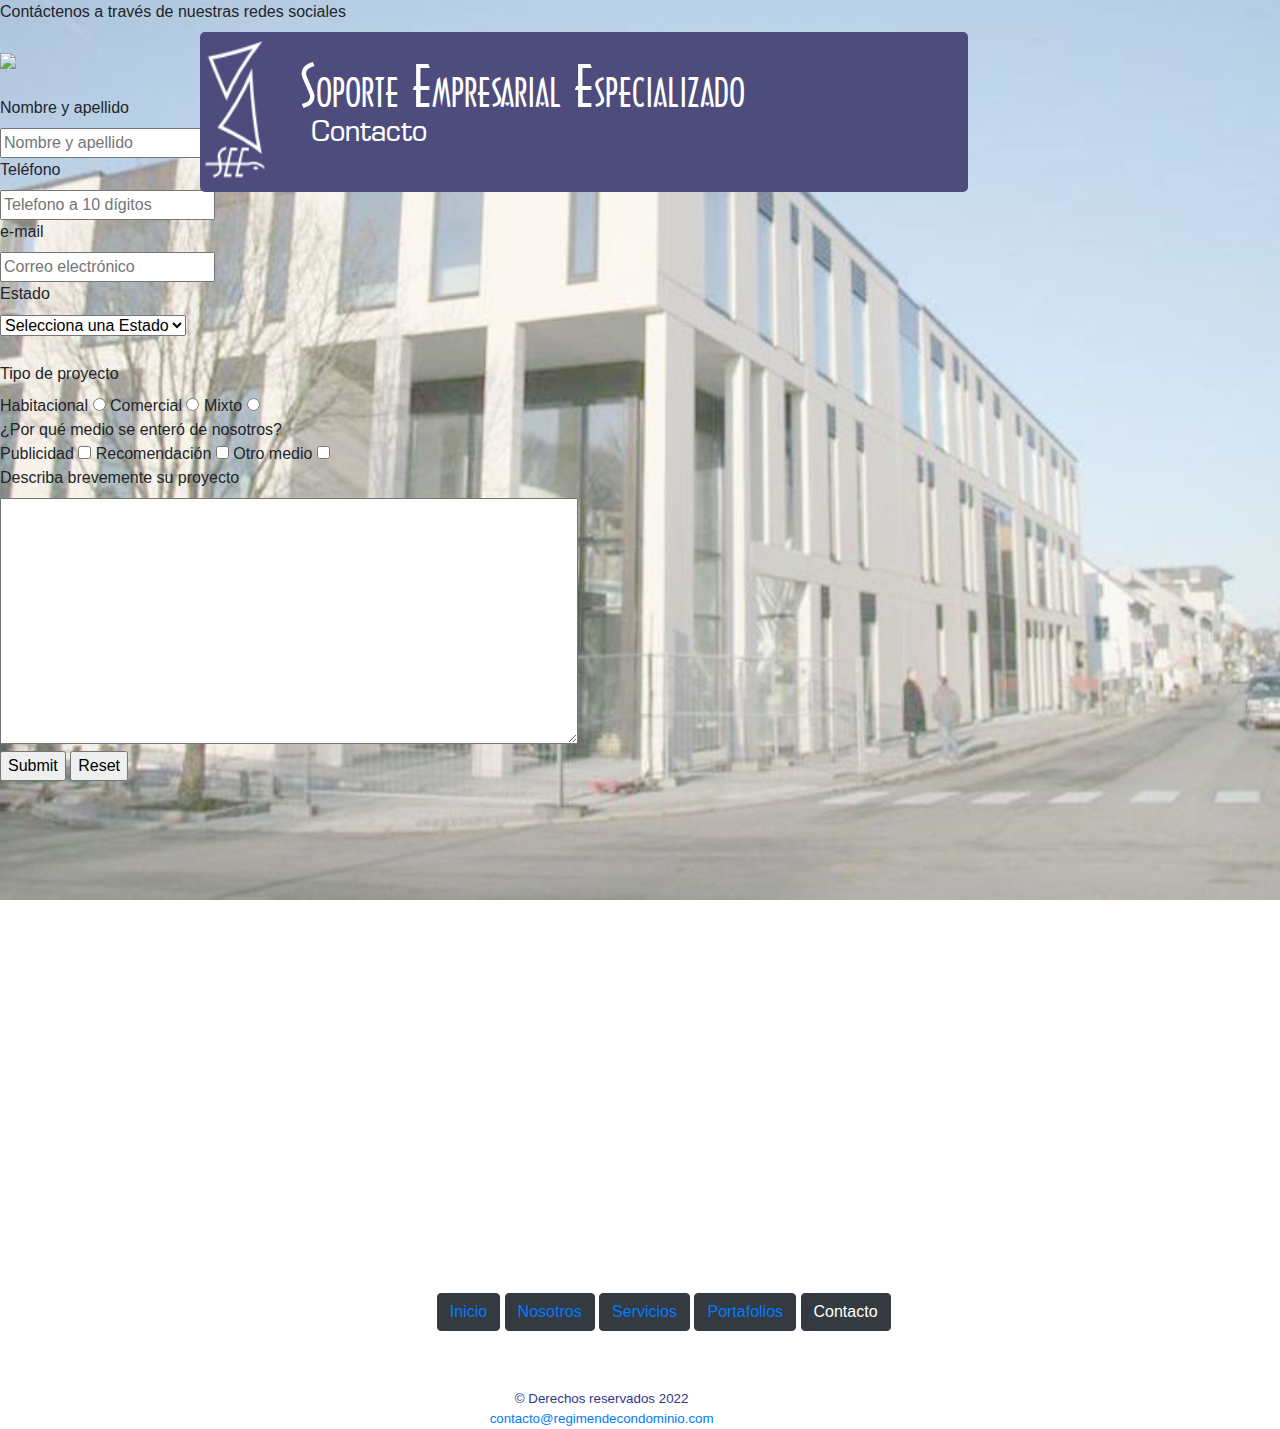
==== pages/Contacto.html @ 335d750f "Actualizacion Actualizacion Actualizacion" ====
<!DOCTYPE html>
<html lang="es">
<head>
    <meta charset="UTF-8">
    <meta http-equiv="X-UA-Compatible" content="IE=edge">
    <meta name="viewport" content="width=device-width, initial-scale=1, maximum-scale=1, user-scalable=no">    <link rel="shortcut icon" href="./assets/img/Logo SEE.png" />
    <title>Contacto</title>
    <link rel="shortcut icon" href="../assets/img/Logo SEE.png" />
    <link rel="stylesheet" href="https://cdn.jsdelivr.net/npm/bootstrap@4.3.1/dist/css/bootstrap.min.css" integrity="sha384-ggOyR0iXCbMQv3Xipma34MD+dH/1fQ784/j6cY/iJTQUOhcWr7x9JvoRxT2MZw1T" crossorigin="anonymous">
    <link rel="stylesheet" href="../css/style.css">
</head>

<body>
    <div class="bg">

<!--Logotipo del encabezado-->
        <div class="header">
            <div>
                <img src="../assets/img/logoW.png" class="header logo"/>
            </div>

<!--Textos del encabezado-->
            <div>
                <div class="title">
                    <h1 class="title h1">Soporte Empresarial Especializado</h1>
                    <br />
                </div>
                <div class="subtitle">
                    <h3 class="subtitle h3">Contacto</h3>
                </div>
            </div>
        </div>    
  
  <!--Contenedor 3: Cuerpo de la página-->
  <div class="legend">
  Contáctenos a través de nuestras redes sociales
  <br />
  <br />
  <img src="../assets/img/redes.png" width="160" />
  </div>
  <br />

  <!-- Formulario -->
  <section class="formulario">
    <form>
      <label for="nombre">
        Nombre y apellido
      </label>
      <br />
      <input type="text" id="nombre_y_apellido" placeholder="Nombre y apellido" maxlength="255" />
      <br />
      <label for="telefono">
        Teléfono
      </label>
      <br />
      <input type="tel" id="telefono" placeholder="Telefono a 10 dígitos" maxlength="10" />
      <br />
      <label for="mail">
        e-mail
      </label>
      <br />
      <input type="email" id="mail" placeholder="Correo electrónico" />
      <br />
      <label>
        Estado
      </label>
      <br />
      <select>
        <option selected="selected">Selecciona una Estado</option>
        <option>Ciudad de México</option>
        <option>Interior de la república</option>
      </select>
      <br /><br />
      <label>
        Tipo de proyecto
      </label>
      <br />
      <span>Habitacional</span>
      <input type="radio" name="opcion" value="Habitacional" />
      <span>Comercial</span>
      <input type="radio" name="opcion" value="Comercial" />
      <span>Mixto</span>
      <input type="radio" name="opcion" value="Mixto" />
      <br />
      ¿Por qué medio se enteró de nosotros?
      </label>
      <br />
      <span>Publicidad</span>
      <input type="checkbox" name="publicidad" />
      <span>Recomendación</span>
      <input type="checkbox" name="recomendacion" />
      <span>Otro medio</span>
      <input type="checkbox" name="otro" />
      <br />
      <label for="descrición">
        Describa brevemente su proyecto
      </label>
      <br />
      <textarea id="comentarios" rows="10" cols="60"></textarea>
      <br />
      <input type="submit" />
      <input type="reset" />
    </form>
  </section>

<!--Menú-->
<div >
  <div class="menu pages">
      <ul class="li">
          <link><a href="../index.html" class="btn btn-dark btn-link">Inicio</a>
          <link><a href="../pages/Nosotros.html" class="btn btn-dark btn-link">Nosotros</a>
          <link><a href="./pages/Servicios.html" class="btn btn-dark btn-link">Servicios</a>
          <link><a href="../pages/Portafolios.html" class="btn btn-dark btn-link">Portafolios</a>
          <button type="button" class="btn btn-dark">Contacto</button>

      </ul>
      <br/>
  </div>
</div>

<!--Pie de página-->
<div >
  <h5>© Derechos reservados 2022
  <a href="mailto:contacto@regimendecondominio.com">contacto@regimendecondominio.com</a></h5>
</div>
</div>
<script src="https://cdn.jsdelivr.net/npm/bootstrap@5.2.0-beta1/dist/js/bootstrap.bundle.min.js" integrity="sha384-pprn3073KE6tl6bjs2QrFaJGz5/SUsLqktiwsUTF55Jfv3qYSDhgCecCxMW52nD2" crossorigin="anonymous"></script>
</div>
</body>
  </html>
---- css/style.css ----
@font-face { font-family: architecture; src: url("../assets/fonts/architrn.TTF"); } 
@font-face { font-family: metrostyle; src: url("../assets/fonts/METR55W.TTF"); }

body, html {
  height: 100%;
  margin: 0;
}

.bg {
  /* The image used */
  background-image: url("../assets/img/fondo.jpg");

  /* Full height */
  height: 100%; 

  /* Center and scale the image nicely */
  background-position: center;
  background-repeat: no-repeat;
  background-size: cover;
}

.cajita {
  display: flex;
  direction: start;
  width: 60px;
  height: 100px;
  margin-top: 20%;
  margin-left: 30%;
  justify-content: center;
  align-items: center;
  padding-left: 03px;
  padding-top: 05px;
  padding-bottom: 05px;
  position: absolute;
  background-color: #4D4C7D;
}


.título {
  font-family: architecture;
  font-size: 3.5em;
  line-height: 1em;
  font-variant: small-caps;
  color: #4D4C7D;
  text-align: start;
  position: absolute;
  margin-top: 20%;
  margin-left: 35%;
  }

  .subtitulo {
    font-family: metrostyle;
    font-size: 1.5em;
    font-weight: normal;
    color: #4D4C7D;
    text-align: start;
    position: absolute;
    margin-top: 23%;
    margin-left: 40%;
  }

.menu {
  position: absolute;
  height: 10px;
  display: flex;
  flex-direction: row;
  margin-top: 40%;
  margin-left: 31%;
  justify-content: space-evenly;
  flex-wrap: nowrap;
}

.menu .pages {
  position: absolute;
  height: 10px;
  display: flex;
  flex-direction: row;
  margin-top: -40%;
  margin-left: 31%;
  justify-content: space-evenly;
  flex-wrap: nowrap;
}

div h5 {
  position: absolute;
  width: 40%;
  height: 10px;
  display: flex;
  flex-direction: column;
  margin-top: 47.5%;
  margin-left: 27%;
  justify-content: space-evenly;
  flex-wrap: nowrap;
  font-family: Arial, Helvetica, sans-serif;
  font-size: smaller;
  color: rgb(45,54,142);
  text-align: center;
  line-height: 1.5em;
}

.header {
  display: flex;
  position: absolute;
  flex-flow: row nowrap;
  justify-content: flex-start;
  width: 60%;
  height: 160px;
  margin-top: 02.5%;
  margin-left: 200px;
  align-items: flex-start;
  background-color: #4D4C7D;
  border-radius: 05px;
}

.imagen {
  width:20%;
  margin-left: 2.5%;
}

.logo {
  padding: 0.5%;
  margin-top: .5%;
  margin-left: 0%;
  width: 9%;
  height: 92%;
}
    
.header .title {
    font-family: architecture;
    flex-wrap: nowrap;
    font-variant: small-caps;
    color: white;
    text-align:start;
    position: absolute;
    top: 15px;
    left: 50px;
    width: 80%;
    }

.h1 {
    font-size: 3.5em;
    line-height: 1em;
    font-weight: normal;
}

.header .subtitle {
    font-family: metrostyle;
    flex-wrap: nowrap;
    color: white;
    text-align:start;
    position: absolute;
    top: 53%;
    left: 08%;
    width: 80%;
    }

.h3 {
  font-size: 1.75em;
  line-height: 1em;
  font-weight: light  
}
  
  .contenido {
    display: flex;
    flex-direction: column;
    position: absolute;
    width: 25%;
    height: 17%;
    border-radius: 05px;
    margin-top: -35%;
    margin-bottom: 05%;
    margin-left: 22.5%;
    padding-top: 1.25%;
    padding-left: 2.5%;
    padding-right: 2.5%;
    align-content: center;
    background-color: #363062;
    }

.contenido p {
  font-family: Arial, Helvetica, sans-serif;
  font-weight: bold;
  text-align: center;
  color: white;
}

.smenu {
  display:flex;
  position: absolute;
  align-content: space-around;
  width: 25%;
  height: 28%;
  margin-top: -30%;
  margin-left: 22.5%;
  border-radius: 05px;
  padding-top: 05px;
  padding-bottom: 10px;
  padding-left: 2.5%;
  padding-right: 2.5%;
  background-color: #e9d5da;
  font-family: Arial, Helvetica, sans-serif;
  font-weight: bold;
  color: #363062;
}
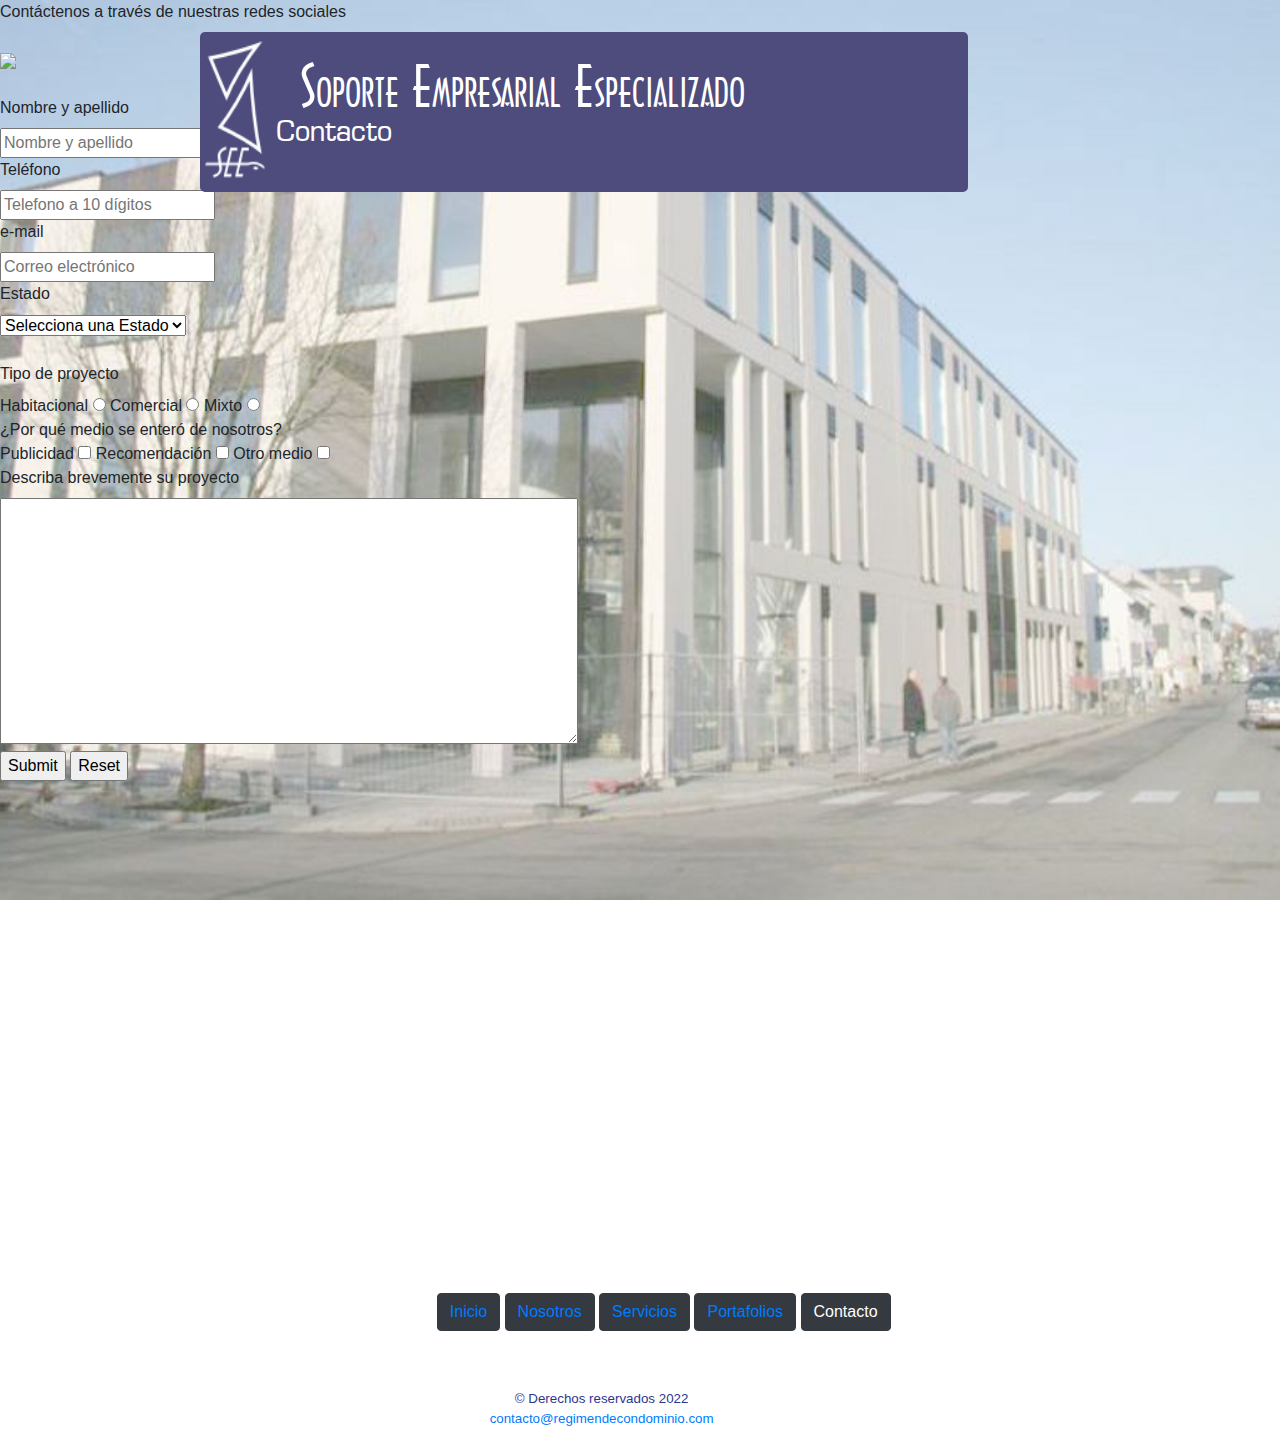
==== commit e4b381bd: "25 de junio de 2022-1" ====
--- a/pages/Contacto.html
+++ b/pages/Contacto.html
@@ -1,130 +1,137 @@
 <!DOCTYPE html>
 <html lang="es">
+
 <head>
-    <meta charset="UTF-8">
-    <meta http-equiv="X-UA-Compatible" content="IE=edge">
-    <meta name="viewport" content="width=device-width, initial-scale=1, maximum-scale=1, user-scalable=no">    <link rel="shortcut icon" href="./assets/img/Logo SEE.png" />
-    <title>Contacto</title>
-    <link rel="shortcut icon" href="../assets/img/Logo SEE.png" />
-    <link rel="stylesheet" href="https://cdn.jsdelivr.net/npm/bootstrap@4.3.1/dist/css/bootstrap.min.css" integrity="sha384-ggOyR0iXCbMQv3Xipma34MD+dH/1fQ784/j6cY/iJTQUOhcWr7x9JvoRxT2MZw1T" crossorigin="anonymous">
-    <link rel="stylesheet" href="../css/style.css">
+  <meta charset="UTF-8">
+  <meta http-equiv="X-UA-Compatible" content="IE=edge">
+  <meta name="viewport" content="width=device-width, initial-scale=1, maximum-scale=1, user-scalable=no">
+  <link rel="shortcut icon" href="./assets/img/Logo SEE.png" />
+  <title>Contacto</title>
+  <link rel="shortcut icon" href="../assets/img/Logo SEE.png" />
+  <link rel="stylesheet" href="https://cdn.jsdelivr.net/npm/bootstrap@4.3.1/dist/css/bootstrap.min.css"
+    integrity="sha384-ggOyR0iXCbMQv3Xipma34MD+dH/1fQ784/j6cY/iJTQUOhcWr7x9JvoRxT2MZw1T" crossorigin="anonymous">
+  <link rel="stylesheet" href="../css/style.css">
 </head>
 
 <body>
-    <div class="bg">
+  <div class="bg">
 
-<!--Logotipo del encabezado-->
-        <div class="header">
-            <div>
-                <img src="../assets/img/logoW.png" class="header logo"/>
-            </div>
+    <!--Logotipo del encabezado-->
+    <div class="header">
+      <div>
+        <img src="../assets/img/logoW.png" class="header logo" />
+      </div>
 
-<!--Textos del encabezado-->
-            <div>
-                <div class="title">
-                    <h1 class="title h1">Soporte Empresarial Especializado</h1>
-                    <br />
-                </div>
-                <div class="subtitle">
-                    <h3 class="subtitle h3">Contacto</h3>
-                </div>
-            </div>
-        </div>    
-  
-  <!--Contenedor 3: Cuerpo de la página-->
-  <div class="legend">
-  Contáctenos a través de nuestras redes sociales
-  <br />
-  <br />
-  <img src="../assets/img/redes.png" width="160" />
-  </div>
-  <br />
+      <!--Textos del encabezado-->
+      <div>
+        <div class="title">
+          <h1 class="title h1">Soporte Empresarial Especializado</h1>
+          <br />
+        </div>
+        <div class="subtitle">
+          <h3 class="subtitle h3">Contacto</h3>
+        </div>
+      </div>
+    </div>
 
-  <!-- Formulario -->
-  <section class="formulario">
-    <form>
-      <label for="nombre">
-        Nombre y apellido
-      </label>
+    <!--Contenedor 3: Cuerpo de la página-->
+    <div class="legend">
+      Contáctenos a través de nuestras redes sociales
       <br />
-      <input type="text" id="nombre_y_apellido" placeholder="Nombre y apellido" maxlength="255" />
       <br />
-      <label for="telefono">
-        Teléfono
-      </label>
-      <br />
-      <input type="tel" id="telefono" placeholder="Telefono a 10 dígitos" maxlength="10" />
-      <br />
-      <label for="mail">
-        e-mail
-      </label>
-      <br />
-      <input type="email" id="mail" placeholder="Correo electrónico" />
-      <br />
-      <label>
-        Estado
-      </label>
-      <br />
-      <select>
-        <option selected="selected">Selecciona una Estado</option>
-        <option>Ciudad de México</option>
-        <option>Interior de la república</option>
-      </select>
-      <br /><br />
-      <label>
-        Tipo de proyecto
-      </label>
-      <br />
-      <span>Habitacional</span>
-      <input type="radio" name="opcion" value="Habitacional" />
-      <span>Comercial</span>
-      <input type="radio" name="opcion" value="Comercial" />
-      <span>Mixto</span>
-      <input type="radio" name="opcion" value="Mixto" />
-      <br />
-      ¿Por qué medio se enteró de nosotros?
-      </label>
-      <br />
-      <span>Publicidad</span>
-      <input type="checkbox" name="publicidad" />
-      <span>Recomendación</span>
-      <input type="checkbox" name="recomendacion" />
-      <span>Otro medio</span>
-      <input type="checkbox" name="otro" />
-      <br />
-      <label for="descrición">
-        Describa brevemente su proyecto
-      </label>
-      <br />
-      <textarea id="comentarios" rows="10" cols="60"></textarea>
-      <br />
-      <input type="submit" />
-      <input type="reset" />
-    </form>
-  </section>
+      <img src="../assets/img/redes.png" width="160" />
+    </div>
+    <br />
 
-<!--Menú-->
-<div >
-  <div class="menu pages">
-      <ul class="li">
+    <!-- Formulario -->
+    <section class="formulario">
+      <form>
+        <label for="nombre">
+          Nombre y apellido
+        </label>
+        <br />
+        <input type="text" id="nombre_y_apellido" placeholder="Nombre y apellido" maxlength="255" />
+        <br />
+        <label for="telefono">
+          Teléfono
+        </label>
+        <br />
+        <input type="tel" id="telefono" placeholder="Telefono a 10 dígitos" maxlength="10" />
+        <br />
+        <label for="mail">
+          e-mail
+        </label>
+        <br />
+        <input type="email" id="mail" placeholder="Correo electrónico" />
+        <br />
+        <label>
+          Estado
+        </label>
+        <br />
+        <select>
+          <option selected="selected">Selecciona una Estado</option>
+          <option>Ciudad de México</option>
+          <option>Interior de la república</option>
+        </select>
+        <br /><br />
+        <label>
+          Tipo de proyecto
+        </label>
+        <br />
+        <span>Habitacional</span>
+        <input type="radio" name="opcion" value="Habitacional" />
+        <span>Comercial</span>
+        <input type="radio" name="opcion" value="Comercial" />
+        <span>Mixto</span>
+        <input type="radio" name="opcion" value="Mixto" />
+        <br />
+        ¿Por qué medio se enteró de nosotros?
+        </label>
+        <br />
+        <span>Publicidad</span>
+        <input type="checkbox" name="publicidad" />
+        <span>Recomendación</span>
+        <input type="checkbox" name="recomendacion" />
+        <span>Otro medio</span>
+        <input type="checkbox" name="otro" />
+        <br />
+        <label for="descrición">
+          Describa brevemente su proyecto
+        </label>
+        <br />
+        <textarea id="comentarios" rows="10" cols="60"></textarea>
+        <br />
+        <input type="submit" />
+        <input type="reset" />
+      </form>
+    </section>
+
+    <!--Menú-->
+    <div>
+      <div class="menu pages">
+        <ul class="li">
           <link><a href="../index.html" class="btn btn-dark btn-link">Inicio</a>
           <link><a href="../pages/Nosotros.html" class="btn btn-dark btn-link">Nosotros</a>
           <link><a href="./pages/Servicios.html" class="btn btn-dark btn-link">Servicios</a>
           <link><a href="../pages/Portafolios.html" class="btn btn-dark btn-link">Portafolios</a>
           <button type="button" class="btn btn-dark">Contacto</button>
 
-      </ul>
-      <br/>
+        </ul>
+        <br />
+      </div>
+    </div>
+
+    <!--Pie de página-->
+    <div>
+      <h5>© Derechos reservados 2022
+        <a href="mailto:contacto@regimendecondominio.com">contacto@regimendecondominio.com</a>
+      </h5>
+    </div>
   </div>
-</div>
+  <script src="https://cdn.jsdelivr.net/npm/bootstrap@5.2.0-beta1/dist/js/bootstrap.bundle.min.js"
+    integrity="sha384-pprn3073KE6tl6bjs2QrFaJGz5/SUsLqktiwsUTF55Jfv3qYSDhgCecCxMW52nD2"
+    crossorigin="anonymous"></script>
+  </div>
+</body>
 
-<!--Pie de página-->
-<div >
-  <h5>© Derechos reservados 2022
-  <a href="mailto:contacto@regimendecondominio.com">contacto@regimendecondominio.com</a></h5>
-</div>
-</div>
-<script src="https://cdn.jsdelivr.net/npm/bootstrap@5.2.0-beta1/dist/js/bootstrap.bundle.min.js" integrity="sha384-pprn3073KE6tl6bjs2QrFaJGz5/SUsLqktiwsUTF55Jfv3qYSDhgCecCxMW52nD2" crossorigin="anonymous"></script>
-</div>
-</body>
-  </html>+</html>--- a/css/style.css
+++ b/css/style.css
@@ -1,7 +1,15 @@
-@font-face { font-family: architecture; src: url("../assets/fonts/architrn.TTF"); } 
-@font-face { font-family: metrostyle; src: url("../assets/fonts/METR55W.TTF"); }
-
-body, html {
+@font-face {
+  font-family: architecture;
+  src: url("../assets/fonts/architrn.TTF");
+}
+
+@font-face {
+  font-family: metrostyle;
+  src: url("../assets/fonts/METR55W.TTF");
+}
+
+body,
+html {
   height: 100%;
   margin: 0;
 }
@@ -11,7 +19,7 @@
   background-image: url("../assets/img/fondo.jpg");
 
   /* Full height */
-  height: 100%; 
+  height: 100%;
 
   /* Center and scale the image nicely */
   background-position: center;
@@ -46,18 +54,18 @@
   position: absolute;
   margin-top: 20%;
   margin-left: 35%;
-  }
-
-  .subtitulo {
-    font-family: metrostyle;
-    font-size: 1.5em;
-    font-weight: normal;
-    color: #4D4C7D;
-    text-align: start;
-    position: absolute;
-    margin-top: 23%;
-    margin-left: 40%;
-  }
+}
+
+.subtitulo {
+  font-family: metrostyle;
+  font-size: 1.5em;
+  font-weight: normal;
+  color: #4D4C7D;
+  text-align: start;
+  position: absolute;
+  margin-top: 23%;
+  margin-left: 35%;
+}
 
 .menu {
   position: absolute;
@@ -93,7 +101,7 @@
   flex-wrap: nowrap;
   font-family: Arial, Helvetica, sans-serif;
   font-size: smaller;
-  color: rgb(45,54,142);
+  color: rgb(45, 54, 142);
   text-align: center;
   line-height: 1.5em;
 }
@@ -113,7 +121,7 @@
 }
 
 .imagen {
-  width:20%;
+  width: 20%;
   margin-left: 2.5%;
 }
 
@@ -124,58 +132,57 @@
   width: 9%;
   height: 92%;
 }
-    
+
 .header .title {
-    font-family: architecture;
-    flex-wrap: nowrap;
-    font-variant: small-caps;
-    color: white;
-    text-align:start;
-    position: absolute;
-    top: 15px;
-    left: 50px;
-    width: 80%;
-    }
+  font-family: architecture;
+  flex-wrap: nowrap;
+  font-variant: small-caps;
+  color: white;
+  text-align: start;
+  position: absolute;
+  top: 15px;
+  left: 50px;
+  width: 80%;
+}
 
 .h1 {
-    font-size: 3.5em;
-    line-height: 1em;
-    font-weight: normal;
+  font-size: 3.5em;
+  line-height: 1em;
+  font-weight: normal;
 }
 
 .header .subtitle {
-    font-family: metrostyle;
-    flex-wrap: nowrap;
-    color: white;
-    text-align:start;
-    position: absolute;
-    top: 53%;
-    left: 08%;
-    width: 80%;
-    }
+  font-family: metrostyle;
+  flex-wrap: nowrap;
+  color: white;
+  text-align: start;
+  position: absolute;
+  top: 53%;
+  left: 05.5%;
+  width: 80%;
+}
 
 .h3 {
   font-size: 1.75em;
   line-height: 1em;
-  font-weight: light  
-}
-  
-  .contenido {
-    display: flex;
-    flex-direction: column;
-    position: absolute;
-    width: 25%;
-    height: 17%;
-    border-radius: 05px;
-    margin-top: -35%;
-    margin-bottom: 05%;
-    margin-left: 22.5%;
-    padding-top: 1.25%;
-    padding-left: 2.5%;
-    padding-right: 2.5%;
-    align-content: center;
-    background-color: #363062;
-    }
+  font-weight: light
+}
+
+.contenido {
+  display: flex;
+  flex-direction: column;
+  position: absolute;
+  width: 25%;
+  border-radius: 05px;
+  margin-top: 20%;
+  margin-bottom: 05%;
+  margin-left: 35%;
+  padding-top: 1%;
+  padding-left: 2%;
+  padding-right: 2.5%;
+  align-content: center;
+  background-color: #363062;
+}
 
 .contenido p {
   font-family: Arial, Helvetica, sans-serif;
@@ -185,13 +192,13 @@
 }
 
 .smenu {
-  display:flex;
+  display: flex;
   position: absolute;
   align-content: space-around;
-  width: 25%;
+  width: 22.5%;
   height: 28%;
-  margin-top: -30%;
-  margin-left: 22.5%;
+  margin-top: 17%;
+  margin-left: 35%;
   border-radius: 05px;
   padding-top: 05px;
   padding-bottom: 10px;
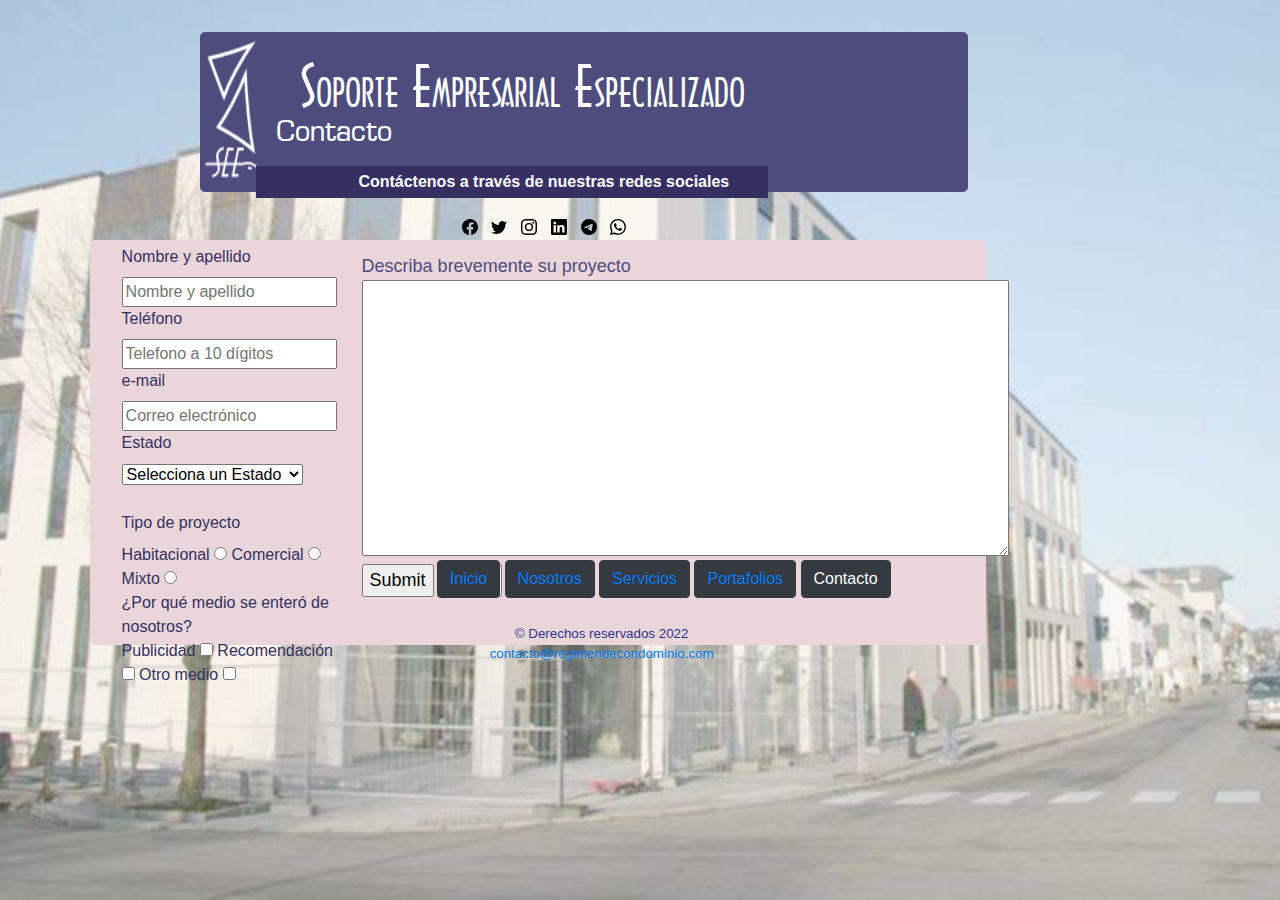
==== commit 57557160: "26 de junio de 2022" ====
--- a/pages/Contacto.html
+++ b/pages/Contacto.html
@@ -35,16 +35,25 @@
     </div>
 
     <!--Contenedor 3: Cuerpo de la página-->
-    <div class="legend">
-      Contáctenos a través de nuestras redes sociales
+    <div class="legend">Contáctenos a través de nuestras redes sociales</div>
       <br />
       <br />
-      <img src="../assets/img/redes.png" width="160" />
+
+
+      <!--Redes-->
+    <div class="redes">
+      <a title="Facebook" href="http://www.Facebook.com"><img src="../assets/img/facebook.svg" alt="Facebook" /></a>
+      <a title="Twitter" href="http://www.Twitter.com"><img src="../assets/img/twitter.svg" alt="Twitter" /></a>
+      <a title="Instagram" href="http://www.Instagram.com"><img src="../assets/img/instagram.svg" alt="Instagram" /></a>
+      <a title="Linkedin" href="http://www.Linkedin.com"><img src="../assets/img/linkedin.svg" alt="Linkedin" /></a>
+      <a title="Telegram" href="http://www.Telegram.com"><img src="../assets/img/telegram.svg" alt="Telegram" /></a>
+      <a title="WhatsApp" href="http://www.whatsapp.com"><img src="../assets/img/whatsapp.svg" alt="WhatsApp" /></a>
+
     </div>
-    <br />
 
     <!-- Formulario -->
     <section class="formulario">
+      <div class="pregumtas">
       <form>
         <label for="nombre">
           Nombre y apellido
@@ -69,7 +78,7 @@
         </label>
         <br />
         <select>
-          <option selected="selected">Selecciona una Estado</option>
+          <option selected="selected">Selecciona un Estado</option>
           <option>Ciudad de México</option>
           <option>Interior de la república</option>
         </select>
@@ -96,7 +105,10 @@
         <input type="checkbox" name="otro" />
         <br />
         <label for="descrición">
-          Describa brevemente su proyecto
+        </div>
+
+        <div class="comentarios">
+        Describa brevemente su proyecto
         </label>
         <br />
         <textarea id="comentarios" rows="10" cols="60"></textarea>
@@ -104,6 +116,7 @@
         <input type="submit" />
         <input type="reset" />
       </form>
+    </div>
     </section>
 
     <!--Menú-->
--- a/css/style.css
+++ b/css/style.css
@@ -43,7 +43,6 @@
   background-color: #4D4C7D;
 }
 
-
 .título {
   font-family: architecture;
   font-size: 3.5em;
@@ -95,7 +94,7 @@
   height: 10px;
   display: flex;
   flex-direction: column;
-  margin-top: 47.5%;
+  margin-top: 45%;
   margin-left: 27%;
   justify-content: space-evenly;
   flex-wrap: nowrap;
@@ -129,7 +128,7 @@
   padding: 0.5%;
   margin-top: .5%;
   margin-left: 0%;
-  width: 9%;
+  width: 8%;
   height: 92%;
 }
 
@@ -208,4 +207,126 @@
   font-family: Arial, Helvetica, sans-serif;
   font-weight: bold;
   color: #363062;
+}
+
+.grid {
+  display: grid;
+  grid-template-columns: repeat(3 325px);
+  grid-template-areas: "flores gila plaza";
+  grid-column-gap: 10px;
+  position: absolute;
+  top: 20%;
+  left: 08%;
+  align-items: start;
+  align-content: start;
+  width: 975px;
+  margin-top: 60px;
+  margin-left: 100px;
+  border-radius: 05px;
+  align-items: center;
+}
+
+.flores {
+  grid-area: flores;
+  padding-top: 10px;
+  padding-left: 15px;
+  background-color: #4D4C7D;
+  font-family: Arial, Helvetica, sans-serif;
+  color: white;
+  font-weight: bold;
+  font-size: 20px;
+}
+
+.gila {
+  grid-area: gila;
+  padding-top: 10px;
+  padding-left: 10px;
+  background-color: #4D4C7D;
+  font-family: Arial, Helvetica, sans-serif;
+  color: white;
+  font-weight: bold;
+  font-size: 20px;
+}
+
+.plaza {
+  grid-area: plaza;
+  padding-top: 10px;
+  padding-left: 10px;
+  background-color: #4D4C7D;
+  font-family: Arial, Helvetica, sans-serif;
+  color: white;
+  font-weight: bold;
+  font-size: 20px;
+}
+
+.grid li {
+  font-family: Arial narrow;
+  color: white;
+  font-size: 15px;
+  padding-left: 0px;
+}
+
+.legend {
+  display: flex;
+  flex-flow: row;
+  position: absolute;
+  width: 40%;
+  height: 2em;
+  margin-top: 13%;
+  margin-left: 20%;
+  margin-bottom: 60px;
+  padding-top: 0.3%;
+  padding-left: 08%;
+  background-color: #363062;
+  font-family: Arial, Helvetica, sans-serif;
+  font-weight: bold;
+  color: white;
+}
+
+.redes {
+  width: 15%;
+  display: flex;
+  flex-flow: row;
+  justify-content: space-evenly;
+  position: absolute;
+  margin-top: 13%;
+  margin-left: 35%
+
+}
+
+.formulario {
+  display: grid;
+  grid-template-columns: repeat(2 600px);
+  grid-template-areas: "preguntas comentarios";
+  grid-column-gap: 15px;
+  position: absolute;
+  background-color: #e9d5da;
+  width: 70%;
+  height: 45%;
+  margin-top: 15%;
+  margin-left: 7%;
+  border-radius: 05px;
+  padding-top: 05px;
+  padding-bottom: 10px;
+  padding-left: 2.5%;
+  font-family: Arial, Helvetica, sans-serif;
+  color: #363062;
+}
+
+.preguntas {
+  grid-area: preguntas;
+  padding-left: 10px;
+  font-family: Arial, Helvetica, sans-serif;
+  color: #4D4C7D;
+  font-weight: bold;
+  font-size: 20px;
+}
+
+.comentarios {
+  grid-area: comentarios;
+  padding-top: 08px;
+  padding-left: 10px;
+  font-family: Arial, Helvetica, sans-serif;
+  color: #4D4C7D;
+  font-size: 18px;
 }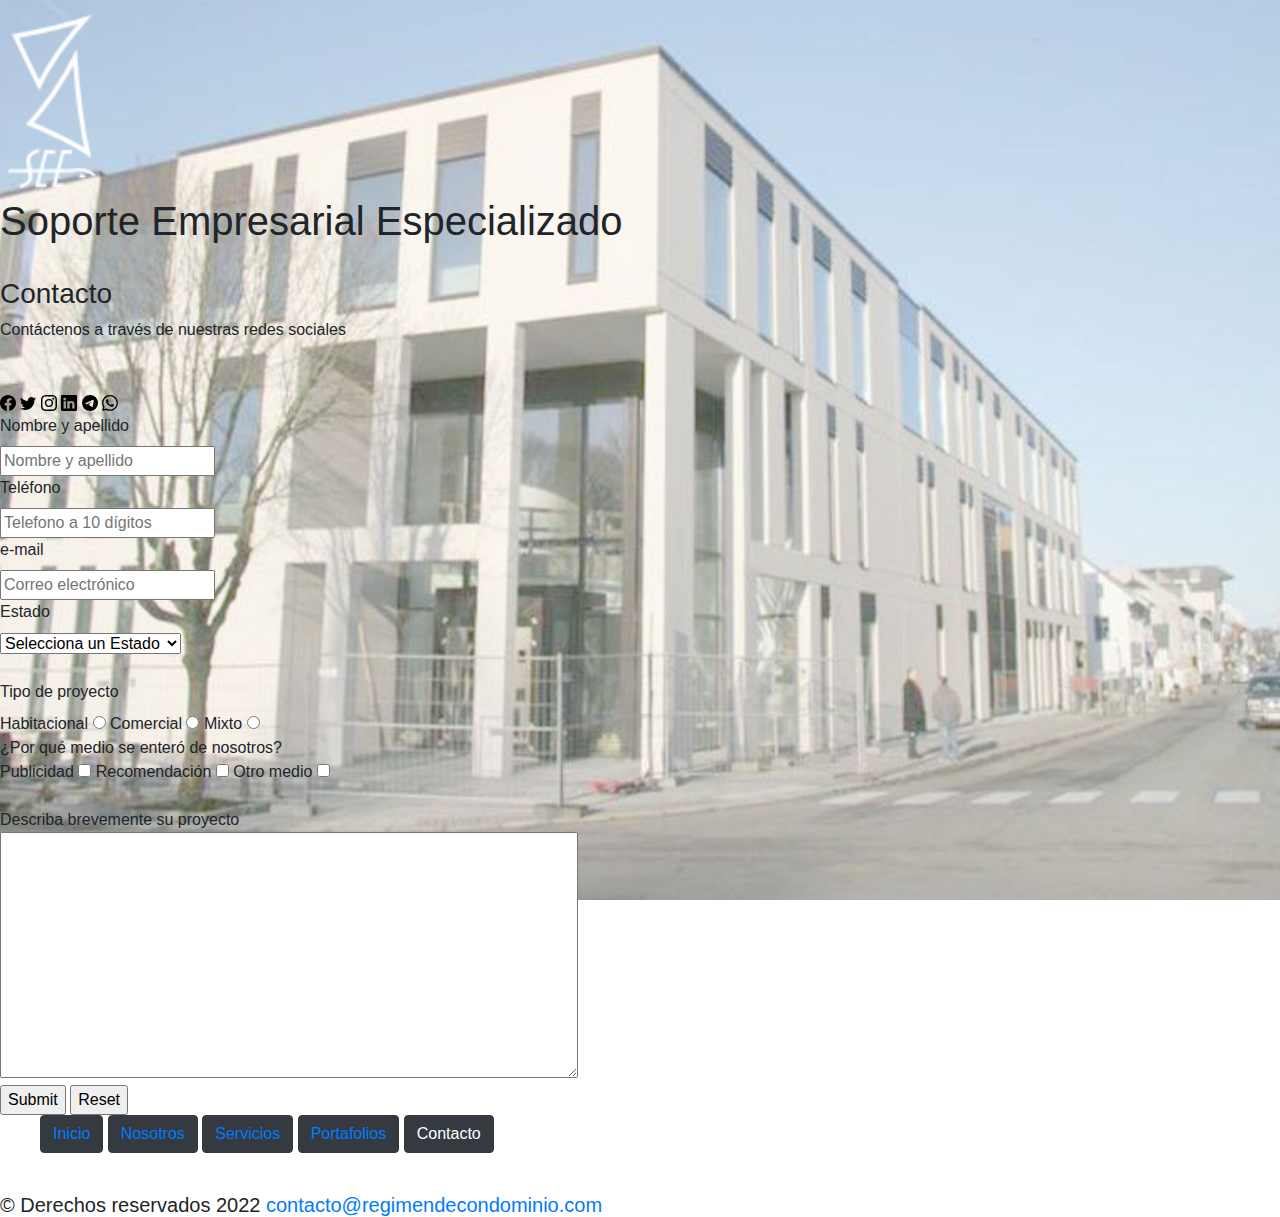
==== commit 02c8ce73: "29 de junio de 2022" ====
--- a/pages/Contacto.html
+++ b/pages/Contacto.html
@@ -10,7 +10,7 @@
   <link rel="shortcut icon" href="../assets/img/Logo SEE.png" />
   <link rel="stylesheet" href="https://cdn.jsdelivr.net/npm/bootstrap@4.3.1/dist/css/bootstrap.min.css"
     integrity="sha384-ggOyR0iXCbMQv3Xipma34MD+dH/1fQ784/j6cY/iJTQUOhcWr7x9JvoRxT2MZw1T" crossorigin="anonymous">
-  <link rel="stylesheet" href="../css/style.css">
+  <link rel="stylesheet" href="../css/estilo.css">
 </head>
 
 <body>
--- a/css/estilo.css
+++ b/css/estilo.css
@@ -0,0 +1,70 @@
+@charset "UTF-8";
+@font-face {
+  font-family: architecture;
+  src: url("../assets/fonts/architrn.TTF");
+}
+@font-face {
+  font-family: metrostyle;
+  src: url("../assets/fonts/METR55W.TTF");
+}
+body, html {
+  margin: 0;
+  height: 100%;
+}
+body .bg {
+  /* The image used */
+  background-image: url("../assets/img/fondo.jpg");
+  /* Full height */
+  height: 100%;
+  /* Center and scale the image nicely */
+  background-position: center;
+  background-repeat: no-repeat;
+  background-size: cover;
+}
+
+.cajita {
+  display: flex;
+  direction: start;
+  width: 60px;
+  height: 100px;
+  margin-top: 20%;
+  margin-left: 30%;
+  justify-content: center;
+  align-items: center;
+  padding-left: 3px;
+  padding-top: 5px;
+  padding-bottom: 5px;
+  position: absolute;
+  background-color: #4D4C7D;
+}
+
+.logo {
+  padding: 0.5%;
+  margin-top: 0.5%;
+  margin-left: 0%;
+  width: 8%;
+  height: 92%;
+}
+
+.título {
+  font-family: architecture;
+  font-size: 3.5em;
+  line-height: 1em;
+  font-variant: small-caps;
+  color: #4D4C7D;
+  text-align: start;
+  position: absolute;
+  margin-top: 20%;
+  margin-left: 35%;
+}
+
+.subtitulo {
+  font-family: metrostyle;
+  font-size: 1.5em;
+  font-weight: normal;
+  color: #4D4C7D;
+  text-align: start;
+  position: absolute;
+  margin-top: 23%;
+  margin-left: 35%;
+}/*# sourceMappingURL=estilo.css.map */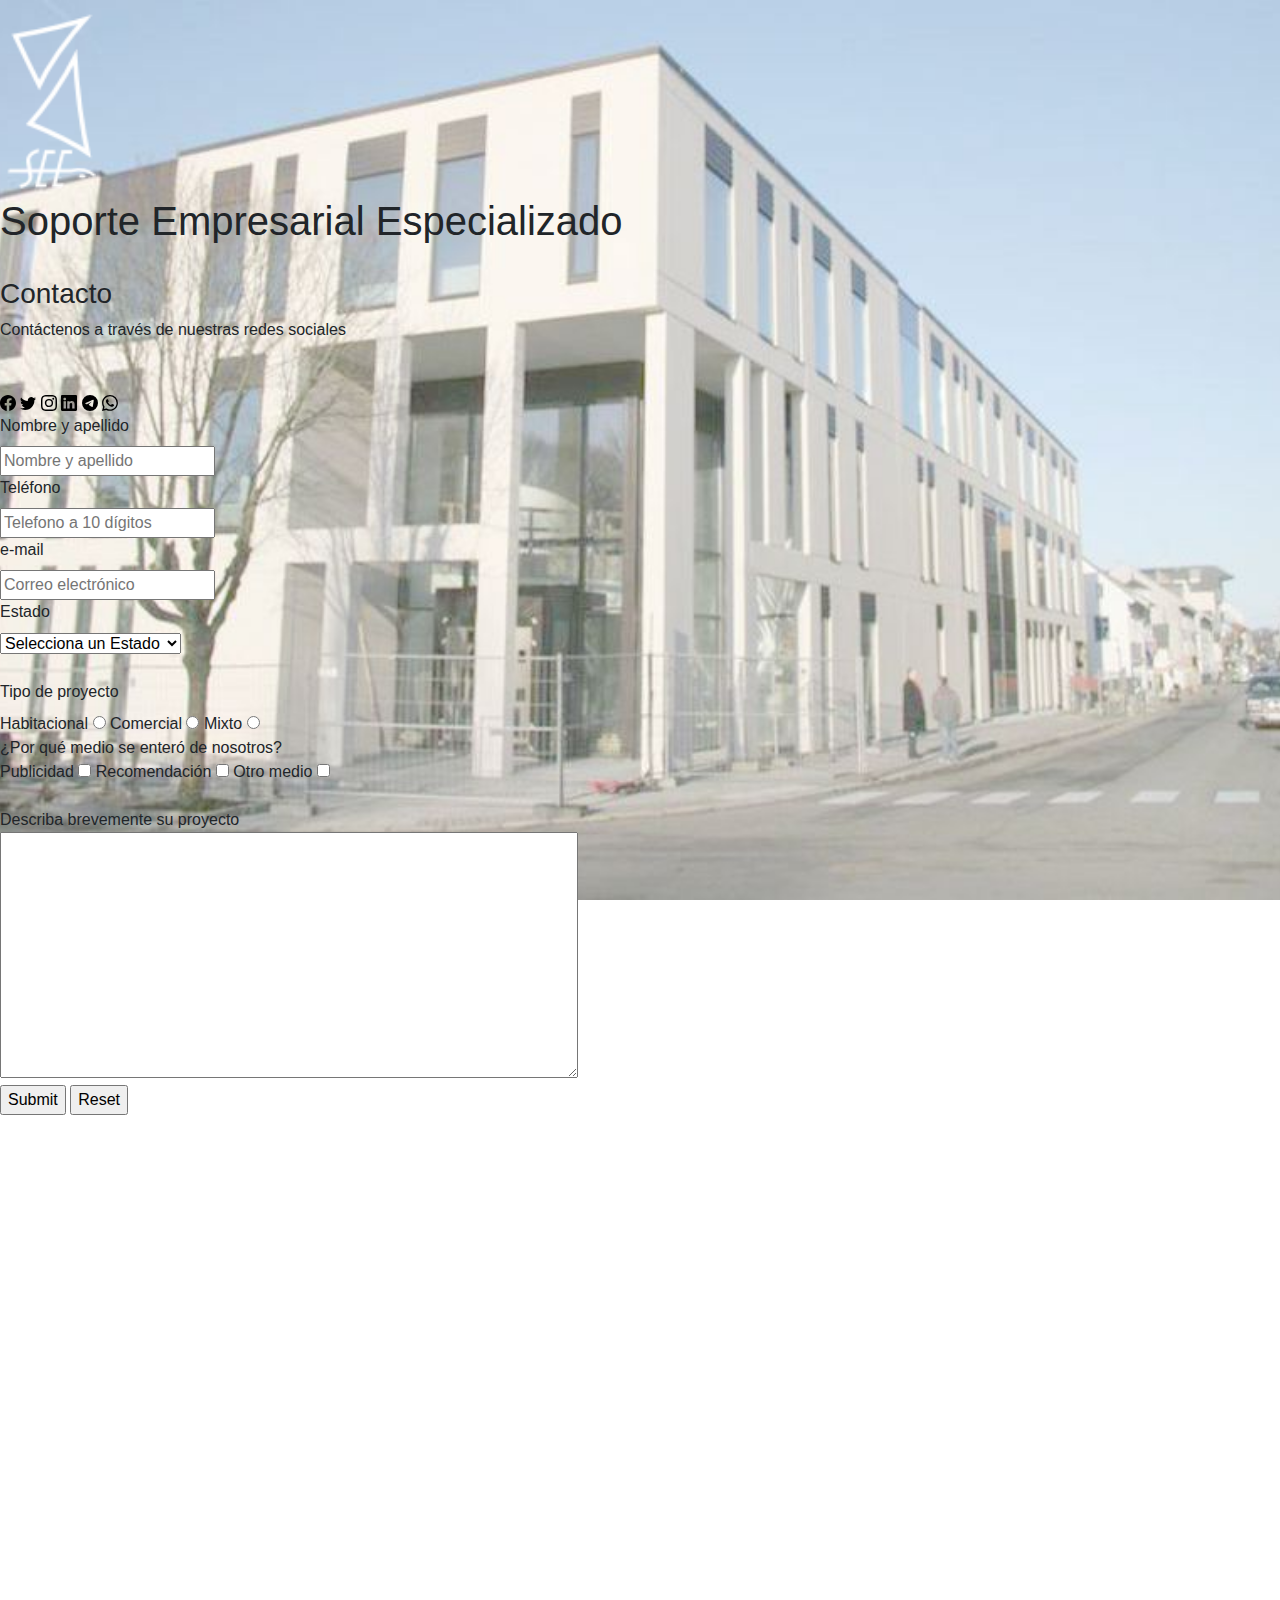
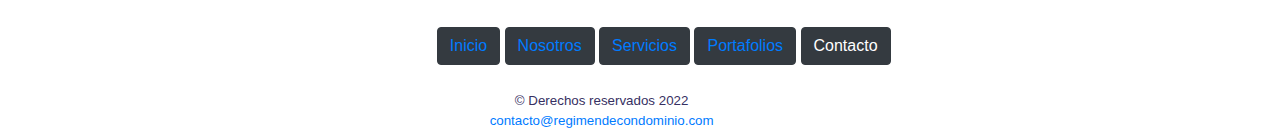
==== commit 29901529: "Edición de Copyright" ====
--- a/pages/Contacto.html
+++ b/pages/Contacto.html
@@ -42,12 +42,12 @@
 
       <!--Redes-->
     <div class="redes">
-      <a title="Facebook" href="http://www.Facebook.com"><img src="../assets/img/facebook.svg" alt="Facebook" /></a>
-      <a title="Twitter" href="http://www.Twitter.com"><img src="../assets/img/twitter.svg" alt="Twitter" /></a>
-      <a title="Instagram" href="http://www.Instagram.com"><img src="../assets/img/instagram.svg" alt="Instagram" /></a>
-      <a title="Linkedin" href="http://www.Linkedin.com"><img src="../assets/img/linkedin.svg" alt="Linkedin" /></a>
-      <a title="Telegram" href="http://www.Telegram.com"><img src="../assets/img/telegram.svg" alt="Telegram" /></a>
-      <a title="WhatsApp" href="http://www.whatsapp.com"><img src="../assets/img/whatsapp.svg" alt="WhatsApp" /></a>
+      <a title="Facebook" href="http://www.Facebook.com" target="_blank"><img src="../assets/img/facebook.svg" alt="Facebook" /></a>
+      <a title="Twitter" href="http://www.Twitter.com" target="_blank"><img src="../assets/img/twitter.svg" alt="Twitter" /></a>
+      <a title="Instagram" href="http://www.Instagram.com" target="_blank"><img src="../assets/img/instagram.svg" alt="Instagram" /></a>
+      <a title="Linkedin" href="http://www.Linkedin.com" target="_blank"><img src="../assets/img/linkedin.svg" alt="Linkedin" /></a>
+      <a title="Telegram" href="http://www.telegram.org" target="_blank"><img src="../assets/img/telegram.svg" alt="Telegram" /></a>
+      <a title="WhatsApp" href="http://www.whatsapp.com" target="_blank"><img src="../assets/img/whatsapp.svg" alt="WhatsApp" /></a>
 
     </div>
 
@@ -136,7 +136,7 @@
 
     <!--Pie de página-->
     <div>
-      <h5>© Derechos reservados 2022
+      <h5>&copy; Derechos reservados 2022
         <a href="mailto:contacto@regimendecondominio.com">contacto@regimendecondominio.com</a>
       </h5>
     </div>
--- a/css/estilo.css
+++ b/css/estilo.css
@@ -7,11 +7,13 @@
   font-family: metrostyle;
   src: url("../assets/fonts/METR55W.TTF");
 }
-body, html {
+body,
+html {
+  height: 100%;
   margin: 0;
-  height: 100%;
 }
-body .bg {
+
+.bg {
   /* The image used */
   background-image: url("../assets/img/fondo.jpg");
   /* Full height */
@@ -67,4 +69,32 @@
   position: absolute;
   margin-top: 23%;
   margin-left: 35%;
+}
+
+.menu {
+  position: absolute;
+  height: 10px;
+  display: flex;
+  flex-direction: row;
+  margin-top: 40%;
+  margin-left: 31%;
+  justify-content: space-evenly;
+  flex-wrap: nowrap;
+}
+
+div h5 {
+  position: absolute;
+  width: 40%;
+  height: 10px;
+  display: flex;
+  flex-direction: column;
+  margin-top: 45%;
+  margin-left: 27%;
+  justify-content: space-evenly;
+  flex-wrap: nowrap;
+  font-family: Arial, Helvetica, sans-serif;
+  font-size: smaller;
+  color: #363062;
+  text-align: center;
+  line-height: 1.5em;
 }/*# sourceMappingURL=estilo.css.map */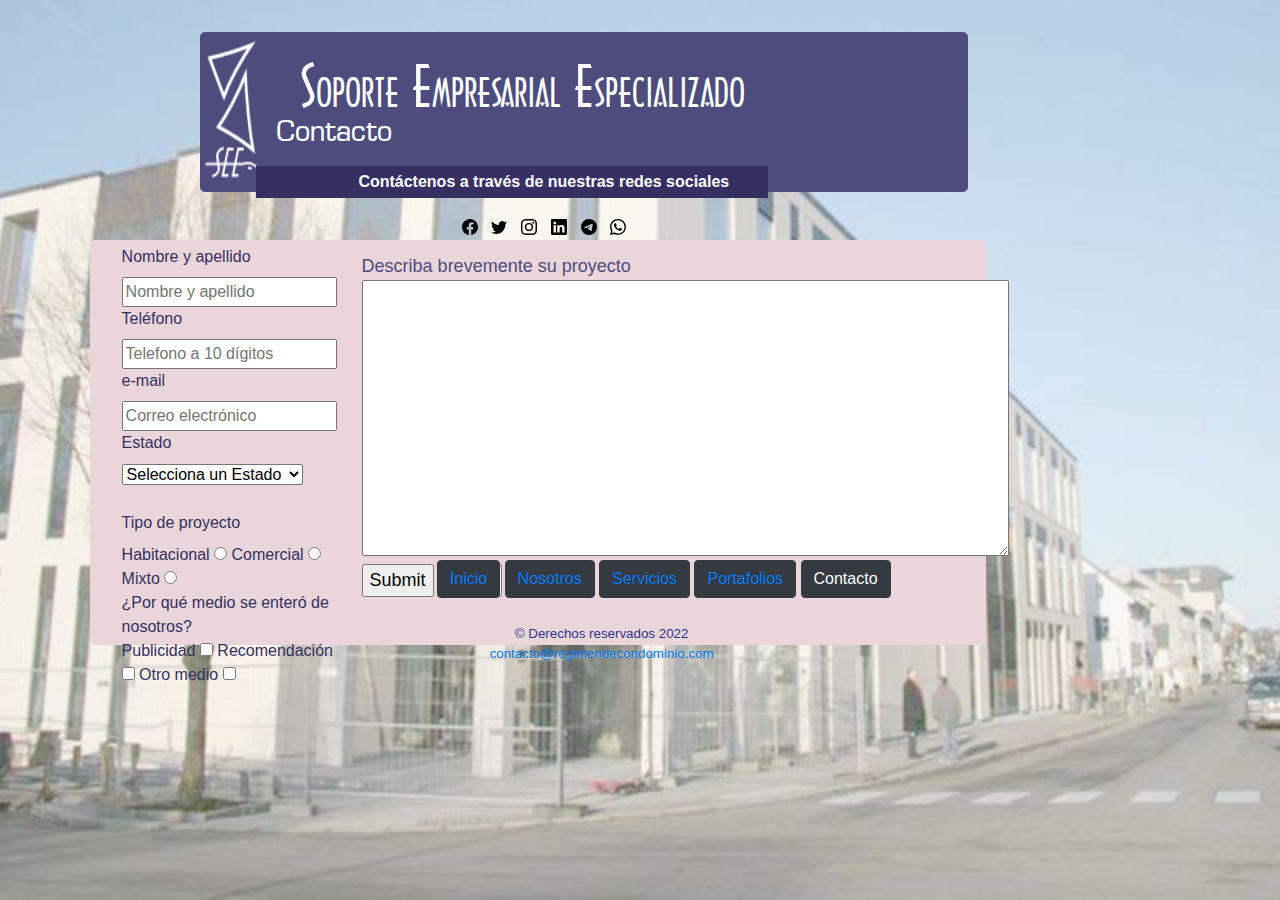
==== commit 9f7d5553: "Update Contacto.html" ====
--- a/pages/Contacto.html
+++ b/pages/Contacto.html
@@ -10,7 +10,7 @@
   <link rel="shortcut icon" href="../assets/img/Logo SEE.png" />
   <link rel="stylesheet" href="https://cdn.jsdelivr.net/npm/bootstrap@4.3.1/dist/css/bootstrap.min.css"
     integrity="sha384-ggOyR0iXCbMQv3Xipma34MD+dH/1fQ784/j6cY/iJTQUOhcWr7x9JvoRxT2MZw1T" crossorigin="anonymous">
-  <link rel="stylesheet" href="../css/estilo.css">
+  <link rel="stylesheet" href="../css/style.css">
 </head>
 
 <body>
--- a/css/style.css
+++ b/css/style.css
@@ -0,0 +1,332 @@
+@font-face {
+  font-family: architecture;
+  src: url("../assets/fonts/architrn.TTF");
+}
+
+@font-face {
+  font-family: metrostyle;
+  src: url("../assets/fonts/METR55W.TTF");
+}
+
+body,
+html {
+  height: 100%;
+  margin: 0;
+}
+
+.bg {
+  /* The image used */
+  background-image: url("../assets/img/fondo.jpg");
+
+  /* Full height */
+  height: 100%;
+
+  /* Center and scale the image nicely */
+  background-position: center;
+  background-repeat: no-repeat;
+  background-size: cover;
+}
+
+.cajita {
+  display: flex;
+  direction: start;
+  width: 60px;
+  height: 100px;
+  margin-top: 20%;
+  margin-left: 30%;
+  justify-content: center;
+  align-items: center;
+  padding-left: 03px;
+  padding-top: 05px;
+  padding-bottom: 05px;
+  position: absolute;
+  background-color: #4D4C7D;
+}
+
+.título {
+  font-family: architecture;
+  font-size: 3.5em;
+  line-height: 1em;
+  font-variant: small-caps;
+  color: #4D4C7D;
+  text-align: start;
+  position: absolute;
+  margin-top: 20%;
+  margin-left: 35%;
+}
+
+.subtitulo {
+  font-family: metrostyle;
+  font-size: 1.5em;
+  font-weight: normal;
+  color: #4D4C7D;
+  text-align: start;
+  position: absolute;
+  margin-top: 23%;
+  margin-left: 35%;
+}
+
+.menu {
+  position: absolute;
+  height: 10px;
+  display: flex;
+  flex-direction: row;
+  margin-top: 40%;
+  margin-left: 31%;
+  justify-content: space-evenly;
+  flex-wrap: nowrap;
+}
+
+.menu .pages {
+  position: absolute;
+  height: 10px;
+  display: flex;
+  flex-direction: row;
+  margin-top: -40%;
+  margin-left: 31%;
+  justify-content: space-evenly;
+  flex-wrap: nowrap;
+}
+
+div h5 {
+  position: absolute;
+  width: 40%;
+  height: 10px;
+  display: flex;
+  flex-direction: column;
+  margin-top: 45%;
+  margin-left: 27%;
+  justify-content: space-evenly;
+  flex-wrap: nowrap;
+  font-family: Arial, Helvetica, sans-serif;
+  font-size: smaller;
+  color: rgb(45, 54, 142);
+  text-align: center;
+  line-height: 1.5em;
+}
+
+.header {
+  display: flex;
+  position: absolute;
+  flex-flow: row nowrap;
+  justify-content: flex-start;
+  width: 60%;
+  height: 160px;
+  margin-top: 02.5%;
+  margin-left: 200px;
+  align-items: flex-start;
+  background-color: #4D4C7D;
+  border-radius: 05px;
+}
+
+.imagen {
+  width: 20%;
+  margin-left: 2.5%;
+}
+
+.logo {
+  padding: 0.5%;
+  margin-top: .5%;
+  margin-left: 0%;
+  width: 8%;
+  height: 92%;
+}
+
+.header .title {
+  font-family: architecture;
+  flex-wrap: nowrap;
+  font-variant: small-caps;
+  color: white;
+  text-align: start;
+  position: absolute;
+  top: 15px;
+  left: 50px;
+  width: 80%;
+}
+
+.h1 {
+  font-size: 3.5em;
+  line-height: 1em;
+  font-weight: normal;
+}
+
+.header .subtitle {
+  font-family: metrostyle;
+  flex-wrap: nowrap;
+  color: white;
+  text-align: start;
+  position: absolute;
+  top: 53%;
+  left: 05.5%;
+  width: 80%;
+}
+
+.h3 {
+  font-size: 1.75em;
+  line-height: 1em;
+  font-weight: light
+}
+
+.contenido {
+  display: flex;
+  flex-direction: column;
+  position: absolute;
+  width: 25%;
+  border-radius: 05px;
+  margin-top: 20%;
+  margin-bottom: 05%;
+  margin-left: 35%;
+  padding-top: 1%;
+  padding-left: 2%;
+  padding-right: 2.5%;
+  align-content: center;
+  background-color: #363062;
+}
+
+.contenido p {
+  font-family: Arial, Helvetica, sans-serif;
+  font-weight: bold;
+  text-align: center;
+  color: white;
+}
+
+.smenu {
+  display: flex;
+  position: absolute;
+  align-content: space-around;
+  width: 22.5%;
+  height: 28%;
+  margin-top: 17%;
+  margin-left: 35%;
+  border-radius: 05px;
+  padding-top: 05px;
+  padding-bottom: 10px;
+  padding-left: 2.5%;
+  padding-right: 2.5%;
+  background-color: #e9d5da;
+  font-family: Arial, Helvetica, sans-serif;
+  font-weight: bold;
+  color: #363062;
+}
+
+.grid {
+  display: grid;
+  grid-template-columns: repeat(3 325px);
+  grid-template-areas: "flores gila plaza";
+  grid-column-gap: 10px;
+  position: absolute;
+  top: 20%;
+  left: 08%;
+  align-items: start;
+  align-content: start;
+  width: 975px;
+  margin-top: 60px;
+  margin-left: 100px;
+  border-radius: 05px;
+  align-items: center;
+}
+
+.flores {
+  grid-area: flores;
+  padding-top: 10px;
+  padding-left: 15px;
+  background-color: #4D4C7D;
+  font-family: Arial, Helvetica, sans-serif;
+  color: white;
+  font-weight: bold;
+  font-size: 20px;
+}
+
+.gila {
+  grid-area: gila;
+  padding-top: 10px;
+  padding-left: 10px;
+  background-color: #4D4C7D;
+  font-family: Arial, Helvetica, sans-serif;
+  color: white;
+  font-weight: bold;
+  font-size: 20px;
+}
+
+.plaza {
+  grid-area: plaza;
+  padding-top: 10px;
+  padding-left: 10px;
+  background-color: #4D4C7D;
+  font-family: Arial, Helvetica, sans-serif;
+  color: white;
+  font-weight: bold;
+  font-size: 20px;
+}
+
+.grid li {
+  font-family: Arial narrow;
+  color: white;
+  font-size: 15px;
+  padding-left: 0px;
+}
+
+.legend {
+  display: flex;
+  flex-flow: row;
+  position: absolute;
+  width: 40%;
+  height: 2em;
+  margin-top: 13%;
+  margin-left: 20%;
+  margin-bottom: 60px;
+  padding-top: 0.3%;
+  padding-left: 08%;
+  background-color: #363062;
+  font-family: Arial, Helvetica, sans-serif;
+  font-weight: bold;
+  color: white;
+}
+
+.redes {
+  width: 15%;
+  display: flex;
+  flex-flow: row;
+  justify-content: space-evenly;
+  position: absolute;
+  margin-top: 13%;
+  margin-left: 35%
+
+}
+
+.formulario {
+  display: grid;
+  grid-template-columns: repeat(2 600px);
+  grid-template-areas: "preguntas comentarios";
+  grid-column-gap: 15px;
+  position: absolute;
+  background-color: #e9d5da;
+  width: 70%;
+  height: 45%;
+  margin-top: 15%;
+  margin-left: 7%;
+  border-radius: 05px;
+  padding-top: 05px;
+  padding-bottom: 10px;
+  padding-left: 2.5%;
+  font-family: Arial, Helvetica, sans-serif;
+  color: #363062;
+}
+
+.preguntas {
+  grid-area: preguntas;
+  padding-left: 10px;
+  font-family: Arial, Helvetica, sans-serif;
+  color: #4D4C7D;
+  font-weight: bold;
+  font-size: 20px;
+}
+
+.comentarios {
+  grid-area: comentarios;
+  padding-top: 08px;
+  padding-left: 10px;
+  font-family: Arial, Helvetica, sans-serif;
+  color: #4D4C7D;
+  font-size: 18px;
+}